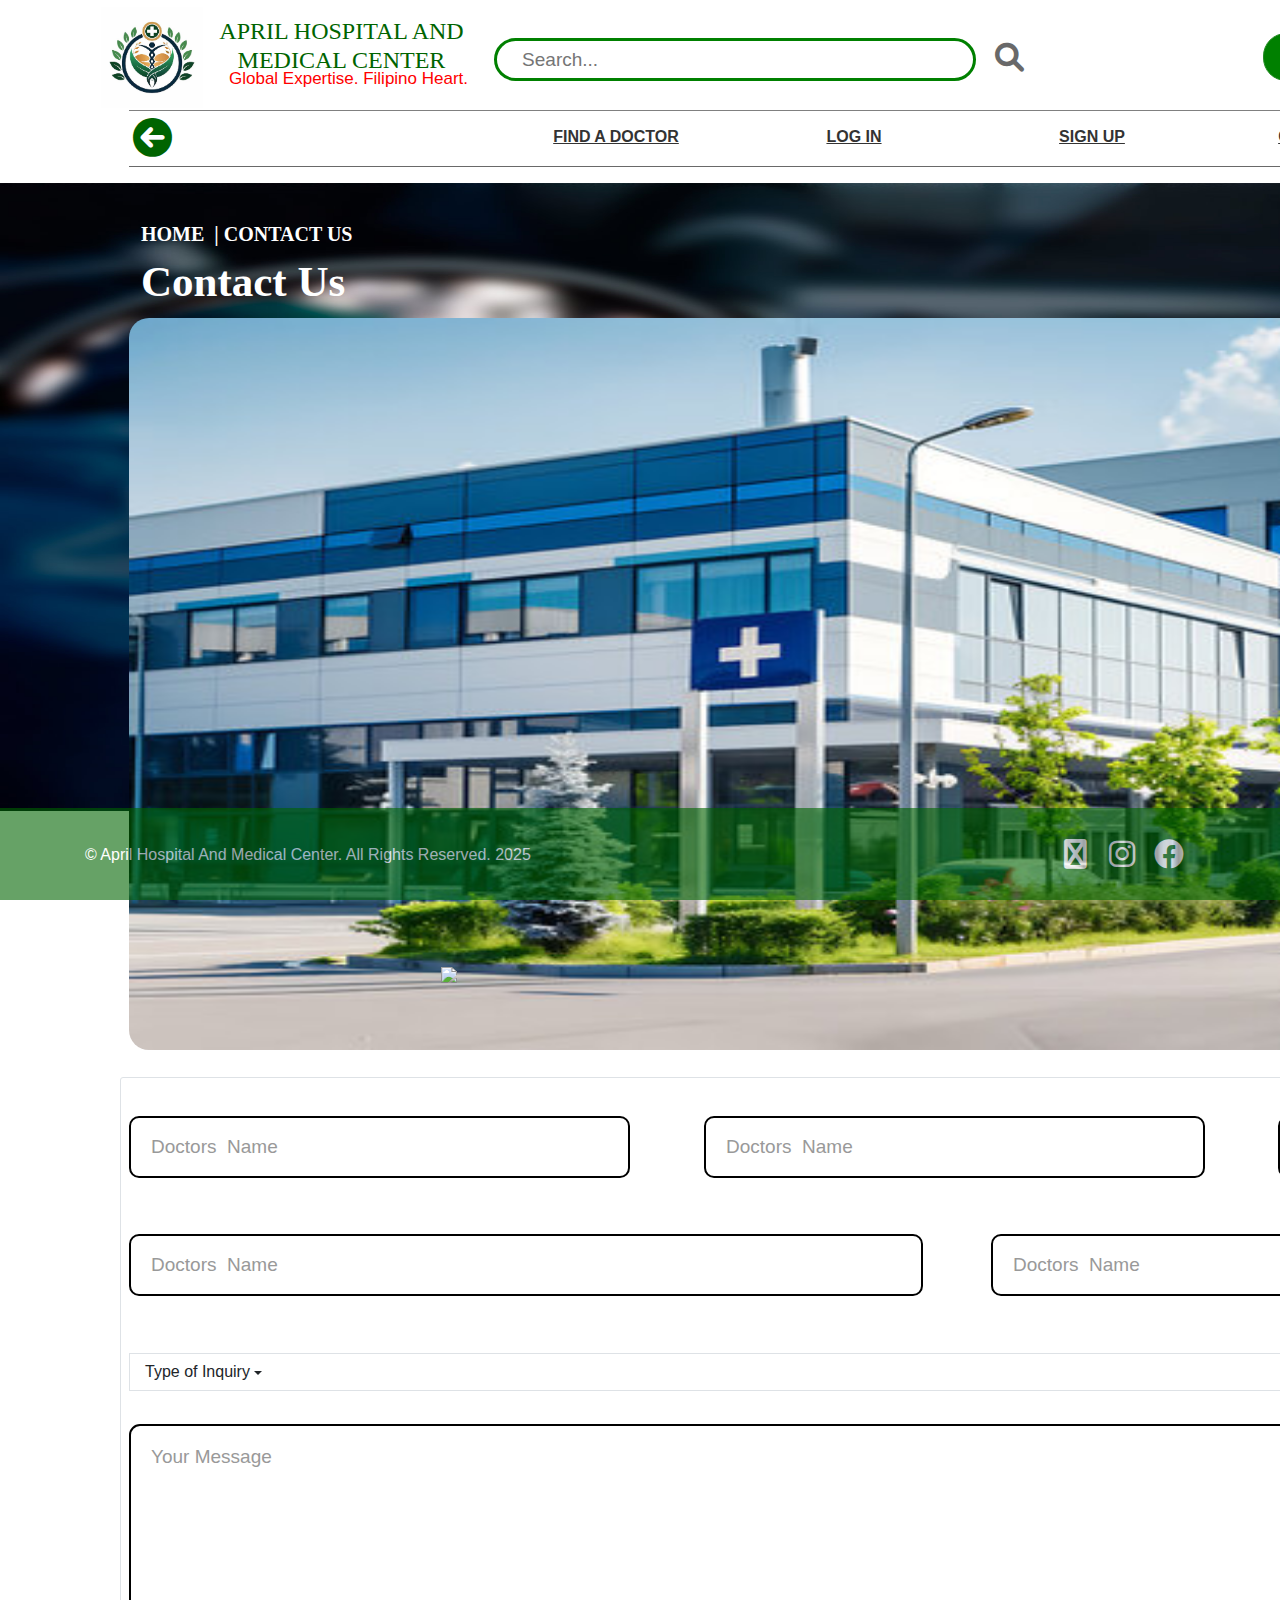
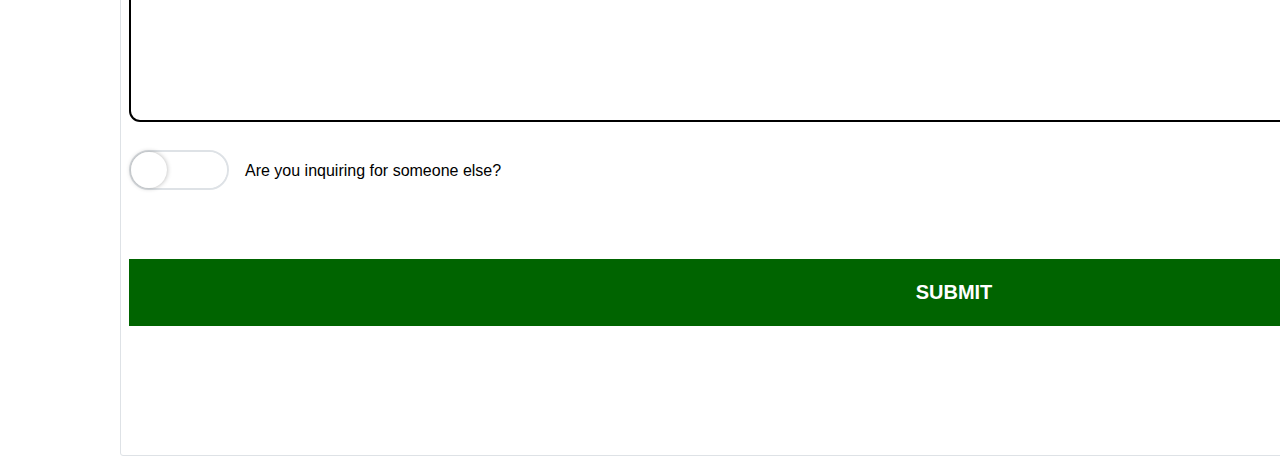
==== Contact-Us-Page.html @ 7af4ef89 "first commit" ====
<!DOCTYPE html>
<html>
  <head>
    <meta charset="utf-8" />
    <title>Contact Us</title>
    <meta
      name="generator"
      content="WYSIWYG Web Builder 20 Trial Version - https://www.wysiwygwebbuilder.com"
    />
    <meta name="viewport" content="width=device-width, initial-scale=1.0" />
    <link href="rhrbfvy6tp.jpg" rel="shortcut icon" type="image/x-icon" />
    <link href="fontawesome6.min.css" rel="stylesheet" />
    <link href="ITP102_Midterm_Project.css" rel="stylesheet" />
    <link href="Contact-Us-Page.css" rel="stylesheet" />
    <script src="popper.min.js"></script>
    <script src="bootstrap.min.js"></script>
    <script src="jquery-3.7.1.min.js"></script>
    <link rel="stylesheet" href="magnificpopup/magnific-popup.css" />
    <script src="magnificpopup/jquery.magnific-popup.min.js"></script>
    <script src="wwb20.min.js"></script>
    <link
      rel="stylesheet"
      href="https://cdnjs.cloudflare.com/ajax/libs/font-awesome/6.0.0-beta3/css/all.min.css"
    />
    <script>
      document.addEventListener("DOMContentLoaded", function () {
        // Initialize Bootstrap dropdowns
        const dropdownToggles = document.querySelectorAll(
          "#DropdownMenu1 .dropdown-toggle"
        );
        dropdownToggles.forEach((toggle) => {
          new bootstrap.Dropdown(toggle, {
            popperConfig: {
              placement: toggle.getAttribute("data-bs-placement"),
            },
          });
        });

        // Add event listeners for showing and hiding dropdowns
        const dropdownMenus = document.querySelectorAll(
          "#DropdownMenu1 .dropdown"
        );
        dropdownMenus.forEach((dropdown) => {
          dropdown.addEventListener("shown.bs.dropdown", function () {
            this.classList.add("show");
          });

          dropdown.addEventListener("hidden.bs.dropdown", function () {
            this.classList.remove("show");
          });
        });

        // Close dropdown when clicking outside
        document.addEventListener("click", function (e) {
          let target = e.target;
          let isDropdownClicked = false;

          // Check if click is inside the dropdown
          while (target !== null) {
            if (
              target.classList &&
              target.classList.contains("DropdownMenu1-navbar-collapse")
            ) {
              isDropdownClicked = true;
              break;
            }
            target = target.parentNode;
          }

          // Hide dropdown menu when clicking outside
          if (!isDropdownClicked) {
            const dropdownMenu = document.querySelector(
              ".DropdownMenu1-navbar-collapse.show"
            );
            if (dropdownMenu) {
              const collapseInstance =
                bootstrap.Collapse.getInstance(dropdownMenu);
              if (collapseInstance) {
                collapseInstance.hide();
              }
            }
          }
        });

        // Lightbox function
        window.displaylightbox = function (url, options) {
          options.items = { src: url };
          options.type = "iframe";
          $.magnificPopup.open(options);
        };
      });
    </script>
  </head>
  <body>
    <div
      id="PageHeader1"
      style="
        position: absolute;
        text-align: left;
        left: 0px;
        top: 0px;
        width: 100%;
        height: 167px;
        z-index: 7777;
      "
    >
      <div
        id="wb_Icon3"
        style="
          position: absolute;
          left: 1549px;
          top: 43px;
          width: 31px;
          height: 28px;
          text-align: center;
          z-index: 0;
        "
      >
        <div id="Icon3"><i class="fa fa-phone-flip"></i></div>
      </div>
      <div
        id="wb_Heading1"
        style="
          position: absolute;
          left: 182px;
          top: 7px;
          width: 319px;
          height: 40px;
          z-index: 1;
        "
      >
        <h3 id="Heading1">
          <a href="./Index.html">APRIL HOSPITAL AND <br />MEDICAL CENTER</a>
        </h3>
      </div>
      <div
        id="wb_Icon1"
        style="
          position: absolute;
          left: 976px;
          top: 43px;
          width: 67px;
          height: 29px;
          text-align: center;
          z-index: 2;
        "
      >
        <a href="#" onclick="ShowObject('Search_Bar', 1);return false;"
          ><div id="Icon1"><i class="fa fa-search"></i></div
        ></a>
      </div>
      <div
        id="wb_Icon2"
        style="
          position: absolute;
          left: 1273px;
          top: 43px;
          width: 31px;
          height: 28px;
          text-align: center;
          z-index: 3;
        "
      >
        <div id="Icon2"><i class="fa fa-phone-flip"></i></div>
      </div>
      <input
        type="submit"
        id="Button2"
        name=""
        value="   + (632) 8-771-9000"
        style="
          position: absolute;
          left: 1263px;
          top: 33px;
          width: 240px;
          height: 48px;
          z-index: 4;
        "
      />
      <input
        type="text"
        id="Editbox1"
        style="
          position: absolute;
          left: 494px;
          top: 38px;
          width: 468px;
          height: 29px;
          z-index: 5;
        "
        name="SearchBar"
        value=""
        spellcheck="false"
        placeholder="    Search..."
      />
      <input
        type="submit"
        id="Button3"
        name=""
        value="    + (632) 8-876-57-55"
        style="
          position: absolute;
          left: 1539px;
          top: 33px;
          width: 240px;
          height: 48px;
          z-index: 6;
        "
      />
      <div
        id="wb_Heading2"
        style="
          position: absolute;
          left: 229px;
          top: 59px;
          width: 272px;
          height: 4px;
          z-index: 7;
        "
      >
        <h3 id="Heading2">
          <a href="./Index.html">Global Expertise. Filipino Heart.</a>
        </h3>
      </div>
      <hr
        id="HorizontalLine1"
        style="
          position: absolute;
          left: 129px;
          top: 110px;
          width: 1650px;
          z-index: 8;
        "
      />
      <div
        id="wb_Image2"
        style="
          position: absolute;
          left: 101px;
          top: 7px;
          width: 102px;
          height: 101px;
          z-index: 9;
        "
      >
        <a href="./Index.html"
          ><img
            src="images/rhrbfvy6tp.jpg"
            id="Image2"
            alt=""
            width="102"
            height="102"
        /></a>
      </div>
      <div
        id="NavigationBar1"
        style="
          position: absolute;
          left: 501px;
          top: 122px;
          width: 948px;
          height: 30px;
          z-index: 10;
        "
      >
        <ul class="navbar">
          <li class="nav-item">
            <a href="./Find-Doctor-Page.html">FIND A DOCTOR</a>
          </li>
          <li class="nav-item">
            <a href="./Login-Page.html">LOG IN</a>
          </li>
          <li class="nav-item">
            <a href="./Sign-Up-Page.html">SIGN UP</a>
          </li>
          <li class="nav-item">
            <a href="./Contact-Us-Page.html">CONTACT US</a>
          </li>
        </ul>
      </div>
      <div
        id="wb_News"
        style="
          position: absolute;
          left: 1726px;
          top: 118px;
          width: 53px;
          height: 39px;
          text-align: center;
          z-index: 11;
        "
      >
        <a href="Menu.html" target="_self"
          ><div id="News"><i class="fa fa-globe"></i></div
        ></a>
      </div>
      <hr
        id="HorizontalLine2"
        style="
          position: absolute;
          left: 129px;
          top: 166px;
          width: 1650px;
          z-index: 12;
        "
      />
      <div
        id="wb_Icon4"
        style="
          position: absolute;
          left: 112px;
          top: 118px;
          width: 81px;
          height: 39px;
          text-align: center;
          z-index: 13;
        "
      >
        <a href="./Index.html"
          ><div id="Icon4"><i class="fa fa-arrow-circle-left"></i></div
        ></a>
      </div>
    </div>
    <div
      id="wb_Image1"
      style="
        position: absolute;
        left: 0px;
        top: 183px;
        width: 1955px;
        height: 628px;
        z-index: 19;
      "
    >
      <img
        src="images/packages-bg.jpg"
        id="Image1"
        alt=""
        width="1955"
        height="1375"
      />
    </div>
    <div
      id="wb_Section1"
      style="
        position: absolute;
        left: 120px;
        top: 1077px;
        width: 1667px;
        height: 977px;
        z-index: 20;
      "
      class="card"
    ></div>
    <a href="https://www.wysiwygwebbuilder.com" target="_blank"
      ><img
        src="images/builtwithwwb20.png"
        alt="WYSIWYG Web Builder"
        style="
          position: absolute;
          left: 441px;
          top: 967px;
          margin: 0;
          border-width: 0;
          z-index: 250;
        "
        width="16"
        height="16"
    /></a>
    <div
      id="wb_Image3"
      style="
        position: absolute;
        left: 129px;
        top: 318px;
        width: 1650px;
        height: 732px;
        z-index: 22;
      "
    >
      <img
        src="images/Hospital.jpg"
        id="Image3"
        alt=""
        width="1650"
        height="1100"
      />
    </div>
    <div
      id="wb_Text1"
      style="
        position: absolute;
        left: 141px;
        top: 223px;
        width: 262px;
        height: 24px;
        z-index: 23;
      "
    >
      <span style="color: #ffffff; font-family: Verdana; font-size: 20px"
        ><strong>HOME&nbsp; | CONTACT US</strong></span
      >
    </div>
    <div
      id="wb_Text2"
      style="
        position: absolute;
        left: 141px;
        top: 256px;
        width: 262px;
        height: 48px;
        z-index: 24;
      "
    >
      <span style="color: #ffffff; font-family: Georgia; font-size: 43px"
        ><strong>Contact Us</strong></span
      >
    </div>
    <input
      type="text"
      id="Editbox2"
      style="
        position: absolute;
        left: 129px;
        top: 1116px;
        width: 457px;
        height: 18px;
        z-index: 25;
      "
      name="name"
      value=""
      spellcheck="false"
      placeholder="Doctors  Name"
    />
    <input
      type="text"
      id="Editbox3"
      style="
        position: absolute;
        left: 704px;
        top: 1116px;
        width: 457px;
        height: 18px;
        z-index: 26;
      "
      name="name"
      value=""
      spellcheck="false"
      placeholder="Doctors  Name"
    />
    <input
      type="text"
      id="Editbox4"
      style="
        position: absolute;
        left: 1278px;
        top: 1116px;
        width: 457px;
        height: 18px;
        z-index: 27;
      "
      name="name"
      value=""
      spellcheck="false"
      placeholder="Doctors  Name"
    />
    <input
      type="text"
      id="Editbox6"
      style="
        position: absolute;
        left: 991px;
        top: 1234px;
        width: 744px;
        height: 18px;
        z-index: 28;
      "
      name="name"
      value=""
      spellcheck="false"
      placeholder="Doctors  Name"
    />
    <input
      type="text"
      id="Editbox5"
      style="
        position: absolute;
        left: 129px;
        top: 1234px;
        width: 750px;
        height: 18px;
        z-index: 29;
      "
      name="name"
      value=""
      spellcheck="false"
      placeholder="Doctors  Name"
    />
    <div
      id="wb_DropdownMenu1"
      style="
        position: absolute;
        left: 129px;
        top: 1353px;
        width: 1650px;
        height: 82px;
        z-index: 30;
      "
    >
      <div
        id="DropdownMenu1"
        class="DropdownMenu1"
        style="width: 100%; height: auto !important"
      >
        <div class="container">
          <div class="navbar-header">
            <button
              title="Dropdown Menu"
              type="button"
              class="navbar-toggle"
              data-bs-toggle="collapse"
              data-bs-target=".DropdownMenu1-navbar-collapse"
            >
              <span class="line"></span>
              <span class="line"></span>
              <span class="line"></span>
            </button>
          </div>
          <div class="DropdownMenu1-navbar-collapse collapse">
            <ul class="nav navbar-nav">
              <li class="nav-item dropdown">
                <a
                  href="#"
                  class="dropdown-toggle"
                  data-bs-placement="top-start"
                  data-bs-toggle="dropdown"
                  >Type of Inquiry<span class="arrow"></span
                ></a>
                <ul class="dropdown-menu">
                  <li class="nav-item dropdown-item">
                    <a href="" class="nav-link">Service Inquiry</a>
                  </li>
                  <li class="nav-item dropdown-item">
                    <a href="" class="nav-link">Doctors Appointment</a>
                  </li>
                  <li class="nav-item dropdown-item">
                    <a href="" class="nav-link">Complaint</a>
                  </li>
                  <li class="nav-item dropdown-item">
                    <a href="" class="nav-link">Commendation</a>
                  </li>
                  <li class="nav-item dropdown-item">
                    <a href="" class="nav-link">Packages</a>
                  </li>
                </ul>
              </li>
            </ul>
          </div>
        </div>
      </div>
    </div>
    <textarea
      name="TextArea1"
      id="TextArea1"
      style="
        position: absolute;
        left: 129px;
        top: 1424px;
        width: 1606px;
        height: 254px;
        z-index: 31;
      "
      rows="11"
      cols="132"
      autocomplete="off"
      spellcheck="false"
      placeholder="Your Message"
    ></textarea>
    <div
      id="wb_FlipSwitch1"
      style="
        position: absolute;
        left: 129px;
        top: 1750px;
        width: 100px;
        height: 40px;
        z-index: 32;
      "
    >
      <input type="checkbox" role="switch" name="" id="FlipSwitch1" value="" />
      <label id="FlipSwitch1-label" for="FlipSwitch1">
        <span id="FlipSwitch1-inner"></span>
        <span id="FlipSwitch1-switch"></span>
      </label>
    </div>
    <div
      id="wb_Text3"
      style="
        position: absolute;
        left: 245px;
        top: 1761px;
        width: 268px;
        height: 18px;
        z-index: 33;
      "
    >
      <span style="color: #000000; font-family: Arial; font-size: 16px"
        >Are you inquiring for someone else?</span
      >
    </div>
    <input
      type="submit"
      id="form11Button"
      name=""
      value="SUBMIT"
      style="
        position: absolute;
        left: 129px;
        top: 1844px;
        width: 1650px;
        height: 67px;
        z-index: 34;
      "
    />
    <div id="wb_LayoutGrid1">
      <div id="LayoutGrid1">
        <div class="col-1">
          <div id="wb_Text12">
            <span style="color: #ffffff; font-family: Arial; font-size: 16px"
              >&#0169; April Hospital And Medical Center. All Rights Reserved.
              2025</span
            >
          </div>
        </div>
        <div class="col-2">
          <div
            id="wb_Icon10"
            style="
              display: inline-block;
              width: 30px;
              height: 30px;
              text-align: center;
              z-index: 15;
            "
          >
            <a href="./Index.html"
              ><div id="Icon10"><i class="fa fa-brands fa-x-twitter"></i></div
            ></a>
          </div>
          <div
            id="wb_Icon8"
            style="
              display: inline-block;
              width: 30px;
              height: 30px;
              text-align: center;
              z-index: 16;
            "
          >
            <a href="./Index.html"
              ><div id="Icon8"><i class="fa fa-brands fa-instagram"></i></div
            ></a>
          </div>
          <div
            id="wb_Icon9"
            style="
              display: inline-block;
              width: 30px;
              height: 30px;
              text-align: center;
              z-index: 17;
            "
          >
            <a href="./Index.html"
              ><div id="Icon9"><i class="fa fa-brands fa-facebook"></i></div
            ></a>
          </div>
        </div>
      </div>
    </div>
  </body>
</html>
---- ITP102_Midterm_Project.css ----
h1, .h1
{
   font-family: Arial;
   font-weight: bold;
   font-size: 32px;
   text-decoration: none;
   color: #000000;
   --color: #000000;
   background-color: transparent;
   margin: 0 0 0 0;
   padding: 0 0 0 0;
   display: inline-block;
}
h2, .h2
{
   font-family: Arial;
   font-weight: bold;
   font-size: 27px;
   text-decoration: none;
   color: #000000;
   --color: #000000;
   background-color: transparent;
   margin: 0 0 0 0;
   padding: 0 0 0 0;
   display: inline-block;
}
h3, .h3
{
   font-family: Arial;
   font-weight: bold;
   font-size: 24px;
   text-decoration: none;
   color: #000000;
   --color: #000000;
   background-color: transparent;
   margin: 0 0 0 0;
   padding: 0 0 0 0;
   display: inline-block;
}
h4, .h4
{
   font-family: Arial;
   font-weight: bold;
   font-size: 21px;
   font-style: italic;
   text-decoration: none;
   color: #000000;
   --color: #000000;
   background-color: transparent;
   margin: 0 0 0 0;
   padding: 0 0 0 0;
   display: inline-block;
}
h5, .h5
{
   font-family: Arial;
   font-weight: bold;
   font-size: 19px;
   text-decoration: none;
   color: #000000;
   --color: #000000;
   background-color: transparent;
   margin: 0 0 0 0;
   padding: 0 0 0 0;
   display: inline-block;
}
h6, .h6
{
   font-family: Arial;
   font-weight: bold;
   font-size: 16px;
   text-decoration: none;
   color: #000000;
   --color: #000000;
   background-color: transparent;
   margin: 0 0 0 0;
   padding: 0 0 0 0;
   display: inline-block;
}
.CustomStyle
{
   font-family: "Courier New";
   font-weight: bold;
   font-size: 16px;
   text-decoration: none;
   color: #2E74B5;
   --color: #2E74B5;
   background-color: transparent;
}
---- Contact-Us-Page.css ----
body {
  background-color: #ffffff;
  color: #000000;
  font-family: Arial;
  font-weight: normal;
  font-size: 16px;
  line-height: 1.1875;
  margin: 0;
  padding: 0;
  overflow-x: hidden;
}
#PageHeader1 {
  background-color: #ffffff;
  background-image: none;
  border-radius: 0px;
  box-sizing: border-box;
}
#wb_Image1 {
  vertical-align: top;
}
#Image1 {
  border: 0px solid #000000;
  border-radius: 0px;
  box-sizing: border-box;
  padding: 0;
  margin: 0;
  left: 0;
  top: 0;
  width: 100%;
  height: 100%;
}
#wb_Section1 {
  height: 979px;
  margin: 0;
  background-color: #ffffff;
  background-image: none;
  border: 1px solid #dee2e6;
  border-radius: 3px;
  text-align: center;
}
#Section1-card-body {
  font-size: 0;
}
#NavigationBar1 ul.navbar {
  list-style: none;
  margin: 0;
  padding: 0;
  display: flex; /* Use flexbox for better alignment */
  gap: 4px; /* Space between items */
}

#NavigationBar1 ul.navbar li {
  height: 30px;
  width: 233px;
  margin: 0 4px 10px 0; /* Added bottom margin */
}

#NavigationBar1 ul.navbar li a {
  position: relative;
  display: block;
  text-align: center; /* Center text */
  font-weight: bold;
  color: #333;
  padding: 5px;
  transition: 0.3s;
}

#NavigationBar1 ul.navbar li a:hover {
  color: #007bff; /* Hover color */
}

#NavigationBar1 ul.navbar li a img {
  position: absolute;
  left: 0;
  z-index: 1;
  border-width: 0;
}

#NavigationBar1 ul.navbar li span {
  display: block;
  height: 30px;
  width: 233px;
  position: absolute;
  z-index: 2;
}

#NavigationBar1 a .hover {
  visibility: hidden;
}

#NavigationBar1 a:hover .hover {
  visibility: visible;
}

#NavigationBar1 a:hover span {
  visibility: hidden;
}

#Button2 {
  border: 1px solid #228b22;
  border-radius: 23px;
  background-color: #008000;
  background-image: none;
  color: #ffffff;
  font-family: Arial;
  font-weight: bold;
  font-style: normal;
  font-size: 20px;
  padding: 1px 6px 1px 6px;
  text-align: center;
  -webkit-appearance: none;
  margin: 0;
}
#Button2:focus {
  outline: 0;
}
#Button3 {
  border: 1px solid #ff0000;
  border-radius: 23px;
  background-color: #ff0000;
  background-image: none;
  color: #ffffff;
  font-family: Arial;
  font-weight: bold;
  font-style: normal;
  font-size: 20px;
  padding: 1px 6px 1px 6px;
  text-align: center;
  -webkit-appearance: none;
  margin: 0;
}
#Button3:focus {
  outline: 0;
}
#wb_Icon3 {
  background-color: transparent;
  background-image: none;
  border: 0px solid #245580;
  border-radius: 0px;
  text-align: center;
  margin: 0;
  padding: 0;
  vertical-align: top;
}
#Icon3 {
  height: 28px;
  width: 31px;
  display: flex;
  flex-wrap: nowrap;
  justify-content: center;
}
#Icon3 i {
  color: #ffffff;
  display: inline-block;
  font-size: 28px;
  line-height: 28px;
  vertical-align: middle;
}
#wb_Icon3:hover #Icon3 i {
  color: #0d6efd;
}
#HorizontalLine1 {
  border-color: #808080;
  border-style: solid;
  border-bottom-width: 1px;
  border-top: 0;
  border-left: 0;
  border-right: 0;
  height: 0 !important;
  line-height: 0 !important;
  margin: 0;
  padding: 0;
}
#HorizontalLine2 {
  border-color: #696969;
  border-style: solid;
  border-bottom-width: 1px;
  border-top: 0;
  border-left: 0;
  border-right: 0;
  height: 0 !important;
  line-height: 0 !important;
  margin: 0;
  padding: 0;
}
#wb_Image2 {
  vertical-align: top;
}
#Image2 {
  border: 0px solid #000000;
  border-radius: 0px;
  box-sizing: border-box;
  padding: 0;
  margin: 0;
  left: 0;
  top: 0;
  width: 100%;
  height: 100%;
}
#wb_Heading1 {
  background-color: transparent;
  background-image: none;
  border-radius: 0px;
  margin: 0;
  padding: 10px 0 15px 0;
  text-align: center;
}
#Heading1 {
  color: #006400;
  font-family: "Bookman Old Style";
  font-weight: normal;
  font-style: normal;
  font-size: 24px;
  margin: 0;
  text-align: center;
  text-transform: none;
  -webkit-text-stroke: 0px #000000;
  text-stroke: 0px #000000;
}
#Heading1 a {
  color: inherit;
  text-decoration: none;
}
#wb_Heading2 {
  background-color: transparent;
  background-image: none;
  border-radius: 0px;
  margin: 0;
  padding: 10px 0 15px 0;
  text-align: justify;
}
#Heading2 {
  color: #ff0000;
  font-family: Arial;
  font-weight: normal;
  font-style: normal;
  font-size: 17px;
  margin: 0;
  text-align: justify;
  text-transform: none;
  -webkit-text-stroke: 0px #000000;
  text-stroke: 0px #000000;
}
#Heading2 a {
  color: inherit;
  text-decoration: none;
}
#wb_Icon1 {
  background-color: transparent;
  background-image: none;
  border: 0px solid #696969;
  border-radius: 0px;
  text-align: center;
  margin: 0;
  padding: 0;
  vertical-align: top;
}
#wb_Icon1 a {
  text-decoration: none;
}
#wb_Icon1 a::after {
  position: absolute;
  top: 0;
  right: 0;
  bottom: 0;
  left: 0;
  z-index: 1;
  pointer-events: auto;
  content: "";
}
#Icon1 {
  height: 29px;
  width: 67px;
  display: flex;
  flex-wrap: nowrap;
  justify-content: center;
}
#Icon1 i {
  color: #696969;
  display: inline-block;
  font-size: 29px;
  line-height: 29px;
  vertical-align: middle;
}
#wb_Icon1:hover #Icon1 i {
  color: #808080;
}
#wb_Icon2 {
  background-color: transparent;
  background-image: none;
  border: 0px solid #245580;
  border-radius: 0px;
  text-align: center;
  margin: 0;
  padding: 0;
  vertical-align: top;
}
#Icon2 {
  height: 28px;
  width: 31px;
  display: flex;
  flex-wrap: nowrap;
  justify-content: center;
}
#Icon2 i {
  color: #ffffff;
  display: inline-block;
  font-size: 28px;
  line-height: 28px;
  vertical-align: middle;
}
#wb_Icon2:hover #Icon2 i {
  color: #0d6efd;
}
#Editbox1 {
  line-height: 29px;
  margin: 0;
  border: 3px solid #008000;
  border-radius: 40px;
  background-color: #ffffff;
  background-image: none;
  color: #212529;
  font-family: Arial;
  font-weight: normal;
  font-style: normal;
  font-size: 19px;
  text-align: left;
  padding: 4px 4px 4px 4px;
}
#Editbox1:focus {
  border-color: #006400;
  box-shadow: inset 0px 1px 1px rgba(0, 0, 0, 0.075),
    0px 0px 8px rgba(0, 100, 0, 0.6);
  outline: 0;
}
#wb_News {
  background-color: transparent;
  background-image: none;
  border: 0px solid #245580;
  border-radius: 0px;
  text-align: center;
  margin: 0;
  padding: 0;
  vertical-align: top;
}
#wb_News a {
  text-decoration: none;
}
#wb_News a::after {
  position: absolute;
  top: 0;
  right: 0;
  bottom: 0;
  left: 0;
  z-index: 1;
  pointer-events: auto;
  content: "";
}
#News {
  height: 39px;
  width: 53px;
  display: flex;
  flex-wrap: nowrap;
  justify-content: center;
}
#News i {
  color: #000000;
  display: inline-block;
  font-size: 39px;
  line-height: 39px;
  vertical-align: middle;
}
#wb_News:hover #News i {
  color: #4f4f4f;
}
#wb_Image3 {
  vertical-align: top;
}
#Image3 {
  border: 0px solid #000000;
  border-radius: 20px;
  box-sizing: border-box;
  padding: 0;
  margin: 0;
  left: 0;
  top: 0;
  width: 100%;
  height: 100%;
}
#wb_Text1 {
  background-color: transparent;
  background-image: none;
  border: 0px solid #000000;
  border-radius: 0px;
  padding: 0;
  margin: 0;
  text-align: left;
}
#wb_Text1 div {
  text-align: left;
}
#wb_Text2 {
  background-color: transparent;
  background-image: none;
  border: 0px solid #000000;
  border-radius: 0px;
  padding: 0;
  margin: 0;
  text-align: left;
}
#wb_Text2 div {
  text-align: left;
}
#Editbox2 {
  line-height: 18px;
  margin: 0 0 20px 0;
  border: 2px solid #000000;
  border-radius: 10px;
  background-color: #ffffff;
  background-image: none;
  color: #999999;
  font-family: Arial;
  font-weight: normal;
  font-style: normal;
  font-size: 19px;
  text-align: left;
  padding: 20px 20px 20px 20px;
}
#Editbox2:focus {
  border-color: #006400;
  box-shadow: inset 0px 1px 1px rgba(0, 0, 0, 0.075),
    0px 0px 8px rgba(0, 100, 0, 0.6);
  outline: 0;
}
#Editbox2::placeholder {
  color: #999999;
  opacity: 1;
}
#Editbox2::-ms-input-placeholder {
  color: #999999;
}
#Editbox3 {
  line-height: 18px;
  margin: 0 0 20px 0;
  border: 2px solid #000000;
  border-radius: 10px;
  background-color: #ffffff;
  background-image: none;
  color: #999999;
  font-family: Arial;
  font-weight: normal;
  font-style: normal;
  font-size: 19px;
  text-align: left;
  padding: 20px 20px 20px 20px;
}
#Editbox3:focus {
  border-color: #006400;
  box-shadow: inset 0px 1px 1px rgba(0, 0, 0, 0.075),
    0px 0px 8px rgba(0, 100, 0, 0.6);
  outline: 0;
}
#Editbox3::placeholder {
  color: #999999;
  opacity: 1;
}
#Editbox3::-ms-input-placeholder {
  color: #999999;
}
#Editbox4 {
  line-height: 18px;
  margin: 0 0 20px 0;
  border: 2px solid #000000;
  border-radius: 10px;
  background-color: #ffffff;
  background-image: none;
  color: #999999;
  font-family: Arial;
  font-weight: normal;
  font-style: normal;
  font-size: 19px;
  text-align: left;
  padding: 20px 20px 20px 20px;
}
#Editbox4:focus {
  border-color: #006400;
  box-shadow: inset 0px 1px 1px rgba(0, 0, 0, 0.075),
    0px 0px 8px rgba(0, 100, 0, 0.6);
  outline: 0;
}
#Editbox4::placeholder {
  color: #999999;
  opacity: 1;
}
#Editbox4::-ms-input-placeholder {
  color: #999999;
}
#Editbox6 {
  line-height: 18px;
  margin: 0 0 20px 0;
  border: 2px solid #000000;
  border-radius: 10px;
  background-color: #ffffff;
  background-image: none;
  color: #999999;
  font-family: Arial;
  font-weight: normal;
  font-style: normal;
  font-size: 19px;
  text-align: left;
  padding: 20px 20px 20px 20px;
}
#Editbox6:focus {
  border-color: #006400;
  box-shadow: inset 0px 1px 1px rgba(0, 0, 0, 0.075),
    0px 0px 8px rgba(0, 100, 0, 0.6);
  outline: 0;
}
#Editbox6::placeholder {
  color: #999999;
  opacity: 1;
}
#Editbox6::-ms-input-placeholder {
  color: #999999;
}
#Editbox5 {
  line-height: 18px;
  margin: 0 0 20px 0;
  border: 2px solid #000000;
  border-radius: 10px;
  background-color: #ffffff;
  background-image: none;
  color: #999999;
  font-family: Arial;
  font-weight: normal;
  font-style: normal;
  font-size: 19px;
  text-align: left;
  padding: 20px 20px 20px 20px;
}
#Editbox5:focus {
  border-color: #006400;
  box-shadow: inset 0px 1px 1px rgba(0, 0, 0, 0.075),
    0px 0px 8px rgba(0, 100, 0, 0.6);
  outline: 0;
}
#Editbox5::placeholder {
  color: #999999;
  opacity: 1;
}
#Editbox5::-ms-input-placeholder {
  color: #999999;
}
.DropdownMenu1 .nav {
  font-family: Arial;
  font-weight: normal;
  font-size: 16px;
  font-style: normal;
  color: #ffffff;
  text-align: left;
  text-transform: none;
}
#DropdownMenu1,
.DropdownMenu1 .nav,
.DropdownMenu1 * {
  margin: 0;
  padding: 0;
  box-sizing: border-box;
  line-height: 1;
  list-style: none;
}
.DropdownMenu1 .nav:before,
.DropdownMenu1 .nav:after {
  content: " ";
  display: table;
}
.DropdownMenu1 .nav:after {
  clear: both;
}
.DropdownMenu1 .nav a {
  text-decoration: none;
}
.DropdownMenu1 .nav ul {
  margin-top: 0;
  margin-bottom: 0;
}
.DropdownMenu1 .nav ul ul {
  margin-bottom: 0;
}
.DropdownMenu1 .container {
  margin-right: auto;
  margin-left: auto;
  padding: 0;
}
.DropdownMenu1 .container:before,
.DropdownMenu1 .container:after {
  content: " ";
  display: table;
}
.DropdownMenu1 .container:after {
  clear: both;
}
.DropdownMenu1 .collapse {
  display: none;
}
.DropdownMenu1 .collapse.show {
  display: block;
}
.DropdownMenu1 .collapsing {
  position: relative;
  height: 0;
  overflow: hidden;
  transition: height 0.35s ease;
}
.DropdownMenu1 .arrow,
.DropdownMenu1 .arrow-right {
  display: inline-block;
  width: 0;
  height: 0;
  margin-left: 4px;
  vertical-align: middle;
  border-top: 4px solid #000;
  border-right: 4px solid transparent;
  border-left: 4px solid transparent;
  border-bottom: 0 dotted;
}
.DropdownMenu1 .dropdown {
  position: relative;
}
.DropdownMenu1 .dropdown-toggle:focus {
  outline: 0;
}
.DropdownMenu1 .dropdown-menu {
  position: absolute;
  top: 100%;
  left: 0;
  z-index: 1000;
  display: none;
  float: left;
  min-width: 160px;
  padding: 5px 0;
  margin: 2px 0 0;
  list-style: none;
  font-size: 16px;
  background-color: #006400;
  background-image: none;
  border: 1px solid rgba(0, 128, 0, 1);
  border-radius: 0px;
  background-clip: padding-box;
}
.DropdownMenu1 .dropdown-menu .divider {
  height: 1px;
  margin: 9px 0;
  overflow: hidden;
  background-color: #008000;
}
.DropdownMenu1 .dropdown-menu > li > a {
  display: block;
  padding: 3px 20px 3px 20px;
  clear: both;
  line-height: 1.428571429;
  color: #ffffff;
  text-transform: none;
  white-space: nowrap;
}
.DropdownMenu1 .dropdown-menu > li > a:hover,
.DropdownMenu1 .dropdown-menu > li > a:focus {
  text-decoration: none;
  color: #ffffff;
  background-color: #006400;
  background-image: none;
}
.DropdownMenu1 .dropdown-menu > li > a.active,
.DropdownMenu1 .dropdown-menu > li > a.active:hover,
.DropdownMenu1 .dropdown-menu > li > a.active:focus {
  color: #ffffff;
  background-color: #006400;
  background-image: none;
  text-decoration: none;
  outline: 0;
}
.DropdownMenu1 .show > .dropdown-menu {
  display: block;
}
.DropdownMenu1 .show > a {
  outline: 0;
}
.DropdownMenu1 .dropdown-header {
  display: block;
  padding: 3px 20px;
  line-height: 1.428571429;
  color: #aeaeae;
}
.DropdownMenu1 .dropdown-backdrop {
  position: fixed;
  left: 0;
  right: 0;
  bottom: 0;
  top: 0;
  z-index: 990;
}
.DropdownMenu1 .nav > li {
  position: relative;
  display: block;
}
.DropdownMenu1 .nav > li > a {
  position: relative;
  display: block;
  padding: 10px 15px 10px 15px;
}
.DropdownMenu1 .nav .show > a,
.DropdownMenu1 .nav .show > a:hover,
.DropdownMenu1 .nav .show > a:focus {
  border-color: #ffffff;
}
.DropdownMenu1 .nav .nav-divider {
  height: 1px;
  margin: 9px 0;
  overflow: hidden;
  background-color: #008000;
}
.DropdownMenu1 .nav .arrow {
  border-top-color: #ffffff;
  border-bottom-color: #ffffff;
}
.DropdownMenu1 {
  position: relative;
}
.DropdownMenu1:before,
.DropdownMenu1:after {
  content: " ";
  display: table;
}
.DropdownMenu1:after {
  clear: both;
}
.DropdownMenu1 .navbar-header:before,
.DropdownMenu1 .navbar-header:after {
  content: " ";
  display: table;
}
.DropdownMenu1 .navbar-header:after {
  clear: both;
}
.DropdownMenu1-navbar-collapse {
  overflow-x: visible;
  -webkit-overflow-scrolling: touch;
}
.DropdownMenu1-navbar-collapse:before,
.DropdownMenu1-navbar-collapse:after {
  content: " ";
  display: table;
}
.DropdownMenu1-navbar-collapse:after {
  clear: both;
}
.DropdownMenu1-navbar-collapse.show {
  overflow-y: auto;
}
.DropdownMenu1 .navbar-toggle {
  position: relative;
  float: left;
  width: 52px;
  height: 42px;
  padding: 10px 15px 10px 15px;
  background-color: transparent;
  border: 1px solid transparent;
  border-radius: 0px;
}
.DropdownMenu1 .navbar-toggle .line {
  display: block;
  width: 22px;
  height: 4px;
  border-radius: 0px;
  transition: all 500ms linear;
}
.DropdownMenu1 .navbar-toggle .line {
  margin: 4px auto;
}
.DropdownMenu1 .navbar-toggle .line:first-child {
  margin-top: 0px !important;
}
.DropdownMenu1 .navbar-nav {
  margin: 6px -15px;
}
.DropdownMenu1 .navbar-nav > li > .dropdown-menu {
  margin-top: 0;
  border-top-right-radius: 0;
  border-top-left-radius: 0;
}
.DropdownMenu1 .navbar-nav > li > a {
  color: #ffffff;
}
.DropdownMenu1 .navbar-nav > li > a:hover,
.DropdownMenu1 .navbar-nav > li > a:focus {
  background-color: #006400;
  background-image: none;
  color: #ffffff;
  text-decoration: none;
}
.DropdownMenu1 .navbar-nav > li > a.active,
.DropdownMenu1 .navbar-nav > li > a.active:hover,
.DropdownMenu1 .navbar-nav > li > a.active:focus {
  color: #ffffff;
  background-color: #006400;
  background-image: none;
}
.DropdownMenu1 .navbar-toggle {
  border: 1px solid transparent;
}
.DropdownMenu1 .navbar-toggle:hover,
.DropdownMenu1 .navbar-toggle:focus {
  background-color: transparent;
}
.DropdownMenu1 .navbar-toggle .line {
  background-color: #212529;
}
.DropdownMenu1-navbar-collapse {
  border-color: rgba(0, 128, 0, 1);
}
.DropdownMenu1 .navbar-nav > .dropdown > a:hover .arrow,
.DropdownMenu1 .navbar-nav > .dropdown > a:focus .arrow {
  border-top-color: #ffffff;
  border-bottom-color: #ffffff;
}
.DropdownMenu1 .navbar-nav > .show > a,
.DropdownMenu1 .navbar-nav > .show > a:hover,
.DropdownMenu1 .navbar-nav > .show > a:focus {
  background-color: #006400;
  background-image: none;
  color: #ffffff;
}
.DropdownMenu1 .navbar-nav > .show > a .arrow,
.DropdownMenu1 .navbar-nav > .show > a:hover .arrow,
.DropdownMenu1 .navbar-nav > .show > a:focus .arrow {
  border-top-color: #ffffff;
  border-bottom-color: #ffffff;
}
.DropdownMenu1 .navbar-nav > .dropdown > a .arrow {
  border-top-color: #ffffff;
  border-bottom-color: #ffffff;
}
.DropdownMenu1 .navbar-link {
  color: #ffffff;
}
.DropdownMenu1 .navbar-link:hover {
  color: #ffffff;
}
.DropdownMenu1 .navbar-header {
  color: #212529;
}
@media (min-width: 768px) {
  .DropdownMenu1 .navbar-right .dropdown-menu {
    right: 0;
    left: auto;
  }
  .DropdownMenu1 .navbar-header {
    float: left;
  }
  .DropdownMenu1-navbar-collapse {
    width: auto;
    border-top: 0;
    box-shadow: none;
  }
  .DropdownMenu1-navbar-collapse.collapse {
    display: block !important;
    height: auto !important;
    padding-bottom: 0;
    overflow: visible !important;
  }
  .DropdownMenu1-navbar-collapse.show {
    overflow-y: auto;
  }
  .DropdownMenu1 .navbar-toggle {
    display: none;
  }
  .DropdownMenu1 .navbar-nav {
    float: left;
    margin: 0;
  }
  .DropdownMenu1 .navbar-nav > li {
    float: left;
  }
  .DropdownMenu1 .container > .navbar-header,
  .DropdownMenu1 .container > .DropdownMenu1-navbar-collapse {
    margin-right: 0;
    margin-left: 0;
  }
  .DropdownMenu1 .navbar-nav > .dropdown > a:hover .arrow,
  .DropdownMenu1 .navbar-nav > .dropdown > a:focus .arrow {
    border-top-color: #ffffff;
    border-bottom-color: #ffffff;
  }
}
@media (max-width: 768px) {
  .DropdownMenu1 {
    background-color: #ffffff;
    background-image: none;
    border: 1px solid #dee2e6;
  }
  .DropdownMenu1 .navbar-nav {
    margin: 0;
    background-color: #006400;
    background-image: none;
  }
  .DropdownMenu1 .navbar-nav .show .dropdown-menu {
    position: static !important;
    transform: translate3d(0px, 0px, 0px) !important;
    float: none;
    width: auto;
    margin-top: 0;
    background-color: transparent;
    border: 0;
    box-shadow: none;
  }
  .DropdownMenu1 .navbar-nav .show .dropdown-menu > li > a,
  .DropdownMenu1 .navbar-nav .show .dropdown-menu .dropdown-header {
    padding: 5px 15px 5px 25px;
  }
  .DropdownMenu1 .navbar-nav .show .dropdown-menu > li > a {
    line-height: 20px;
  }
}
@media (min-width: 768px) {
  .DropdownMenu1 {
    background-color: #ffffff;
    background-image: none;
    border: 1px solid #dee2e6;
    border-radius: 0px;
  }
  .DropdownMenu1 .navbar-nav > li > a {
    color: #212529;
  }
  .DropdownMenu1 .navbar-nav > li > a:hover,
  .DropdownMenu1 .navbar-nav > li > a:focus {
    color: #ffffff;
    background-color: #006400;
    background-image: none;
  }
  .DropdownMenu1 .navbar-nav > li > a.active,
  .DropdownMenu1 .navbar-nav > li > a.active:hover,
  .DropdownMenu1 .navbar-nav > li > a.active:focus {
    color: #ffffff;
    background-color: #006400;
    background-image: none;
  }
  .DropdownMenu1 .navbar-nav > .show > a,
  .DropdownMenu1 .navbar-nav > .show > a:hover,
  .DropdownMenu1 .navbar-nav > .show > a:focus {
    background-color: #006400;
    background-image: none;
    color: #ffffff;
  }
  .DropdownMenu1 .navbar-nav > .dropdown > a:hover .arrow {
    border-top-color: #ffffff;
    border-bottom-color: #ffffff;
  }
  .DropdownMenu1 .navbar-nav > .dropdown > a .arrow {
    border-top-color: #212529;
    border-bottom-color: #212529;
  }
  .DropdownMenu1 .navbar-nav > li > a.active > .arrow,
  .DropdownMenu1 .navbar-nav > li > a.active:hover > .arrow,
  .DropdownMenu1 .navbar-nav > li > a.active:focus > .arrow {
    border-top-color: #ffffff;
    border-bottom-color: #ffffff;
  }
  .DropdownMenu1 .navbar-nav > .show > a .arrow,
  .DropdownMenu1 .navbar-nav > .show > a:hover .arrow,
  .DropdownMenu1 .navbar-nav > .show > a:focus .arrow {
    border-top-color: #ffffff;
    border-bottom-color: #ffffff;
  }
  .DropdownMenu1 .navbar-link {
    color: #212529;
  }
  .DropdownMenu1 .navbar-link:hover {
    color: #fff;
  }
}
#DropdownMenu1 i {
  font-size: 16px;
  position: relative;
  left: 0;
  top: 0;
  margin-right: 4px;
  width: 16px;
}
#wb_Text12 {
  background-color: transparent;
  background-image: none;
  border: 0px solid #ffffff;
  border-radius: 0px;
  padding: 0;
  margin: 0;
  text-align: left;
}
#wb_Text12 div {
  text-align: left;
}
#wb_Text12 {
  display: inline-block;
  margin: 0;
  width: 553px;
  height: 18px;
}
#wb_Icon8 {
  background-color: transparent;
  background-image: none;
  border: 0px solid #ede9e1;
  border-radius: 50%;
  text-align: center;
  margin: 0 5px 0 0;
  padding: 6px 6px 6px 6px;
  vertical-align: top;
  display: inline-block;
  position: relative;
}
#wb_Icon8 a {
  text-decoration: none;
}
#wb_Icon8 a::after {
  position: absolute;
  top: 0;
  right: 0;
  bottom: 0;
  left: 0;
  z-index: 1;
  pointer-events: auto;
  content: "";
}
#wb_Icon8:hover {
  background-color: transparent;
  background-image: none;
  border: 0px solid #645e59;
}
#Icon8 {
  height: 30px;
  width: 30px;
  display: flex;
  flex-wrap: nowrap;
  justify-content: center;
}
#Icon8 i {
  color: #ffffff;
  display: inline-block;
  font-size: 30px;
  line-height: 30px;
  vertical-align: middle;
}
#wb_Icon8:hover #Icon8 i {
  color: #000000;
}
#wb_Icon9 {
  background-color: transparent;
  background-image: none;
  border: 0px solid #ede9e1;
  border-radius: 50%;
  text-align: center;
  margin: 0 5px 0 0;
  padding: 6px 6px 6px 6px;
  vertical-align: top;
  display: inline-block;
  position: relative;
}
#wb_Icon9 a {
  text-decoration: none;
}
#wb_Icon9 a::after {
  position: absolute;
  top: 0;
  right: 0;
  bottom: 0;
  left: 0;
  z-index: 1;
  pointer-events: auto;
  content: "";
}
#wb_Icon9:hover {
  background-color: transparent;
  background-image: none;
  border: 0px solid #645e59;
}
#Icon9 {
  height: 30px;
  width: 30px;
  display: flex;
  flex-wrap: nowrap;
  justify-content: center;
}
#Icon9 i {
  color: #ffffff;
  display: inline-block;
  font-size: 30px;
  line-height: 30px;
  vertical-align: middle;
}
#wb_Icon9:hover #Icon9 i {
  color: #000000;
}
#TextArea1 {
  border: 2px solid #000000;
  border-radius: 11px;
  background-color: #ffffff;
  background-image: none;
  color: #999999;
  font-family: Arial;
  font-weight: normal;
  font-style: normal;
  font-size: 19px;
  text-align: left;
  padding: 20px 20px 20px 20px;
  margin: 0 0 20px 0;
  overflow: auto;
  resize: none;
}
#TextArea1:focus {
  outline: 0;
}
#TextArea1::placeholder {
  color: #999999;
  opacity: 1;
}
#TextArea1::-ms-input-placeholder {
  color: #999999;
}
#wb_Icon10 {
  background-color: transparent;
  background-image: none;
  border: 0px solid #ede9e1;
  border-radius: 50%;
  text-align: center;
  margin: 0 5px 0 0;
  padding: 6px 6px 6px 6px;
  vertical-align: top;
  display: inline-block;
  position: relative;
}
#wb_Icon10 a {
  text-decoration: none;
}
#wb_Icon10 a::after {
  position: absolute;
  top: 0;
  right: 0;
  bottom: 0;
  left: 0;
  z-index: 1;
  pointer-events: auto;
  content: "";
}
#wb_Icon10:hover {
  background-color: transparent;
  background-image: none;
  border: 0px solid #645e59;
}
#Icon10 {
  height: 30px;
  width: 30px;
  display: flex;
  flex-wrap: nowrap;
  justify-content: center;
}
#Icon10 i {
  color: #ffffff;
  display: inline-block;
  font-size: 30px;
  line-height: 30px;
  vertical-align: middle;
}
#wb_Icon10:hover #Icon10 i {
  color: #000000;
}
#wb_FlipSwitch1 {
  margin: 0;
}
#FlipSwitch1 {
  display: none;
}
#FlipSwitch1-label {
  display: block;
  overflow: hidden;
  cursor: pointer;
  border: 2px solid #dee2e6;
  border-radius: 36px;
  box-sizing: border-box;
  max-width: 100%;
  height: 100%;
  transition: border-color 300ms ease-in 0s;
}
#FlipSwitch1-inner {
  box-sizing: border-box;
  display: block;
  width: 200%;
  margin-left: -100%;
  transition: margin 300ms ease-in 0s;
}
#FlipSwitch1-inner:before,
#FlipSwitch1-inner:after {
  display: block;
  float: left;
  width: 50%;
  height: 36px;
  padding: 0;
  line-height: 36px;
  color: #212529;
  font-family: Arial;
  font-weight: normal;
  font-style: normal;
  font-size: 16px;
  box-sizing: border-box;
  border-radius: 36px;
  text-align: center;
}
#FlipSwitch1-inner:before {
  content: "";
  padding-right: 36px;
  background-color: #006400;
  color: #ffffff;
  border-radius: 36px 0 0 36px;
}
#FlipSwitch1-inner:after {
  content: "";
  padding-left: 36px;
  background-color: #ffffff;
  color: #212529;
  border-radius: 0 36px 36px 0;
}
#FlipSwitch1-switch {
  display: block;
  width: 36px;
  margin: 0;
  background: #ffffff;
  border: 2px solid #ffffff;
  border-radius: 36px;
  box-shadow: 0px 0px 5px rgba(0, 0, 0, 0.3);
  position: absolute;
  top: 2px;
  bottom: 2px;
  right: 62px;
  transition: all 300ms ease-in 0s;
  box-sizing: border-box;
}
#FlipSwitch1:checked + #FlipSwitch1-label {
  border-color: #006400;
}
#FlipSwitch1:checked + #FlipSwitch1-label #FlipSwitch1-inner {
  margin-left: 0;
}
#FlipSwitch1:checked + #FlipSwitch1-label #FlipSwitch1-switch {
  right: 2px;
  background: #ffffff;
  border-color: #ffffff;
}
#wb_Text3 {
  background-color: transparent;
  background-image: none;
  border: 0px solid #000000;
  border-radius: 0px;
  padding: 0;
  margin: 0;
  text-align: left;
}
#wb_Text3 div {
  text-align: left;
}
#form11Button {
  border: 0px solid #006400;
  border-radius: 0px;
  background-color: #006400;
  background-image: none;
  color: #ffffff;
  font-family: Arial;
  font-weight: bold;
  font-style: normal;
  font-size: 20px;
  padding: 0;
  text-align: center;
  -webkit-appearance: none;
  margin: 15px 0 0 0;
}
#form11Button:focus {
  outline: 0;
}
#wb_Icon4 {
  background-color: transparent;
  background-image: none;
  border: 0px solid #245580;
  border-radius: 0px;
  text-align: center;
  margin: 0;
  padding: 0;
  vertical-align: top;
}
#wb_Icon4 a {
  text-decoration: none;
}
#wb_Icon4 a::after {
  position: absolute;
  top: 0;
  right: 0;
  bottom: 0;
  left: 0;
  z-index: 1;
  pointer-events: auto;
  content: "";
}
#Icon4 {
  height: 39px;
  width: 81px;
  display: flex;
  flex-wrap: nowrap;
  justify-content: center;
}
#Icon4 i {
  color: #006400;
  display: inline-block;
  font-size: 39px;
  line-height: 39px;
  vertical-align: middle;
}
#wb_Icon4:hover #Icon4 i {
  color: #008000;
}
#wb_LayoutGrid1 {
  clear: both;
  position: fixed;
  left: 0;
  bottom: 0;
  z-index: 7777;
  table-layout: fixed;
  display: table;
  text-align: center;
  width: 100%;
  background-color: #006400;
  background-image: none;
  border: 0px solid #cccccc;
  border-radius: 0px;
  box-sizing: border-box;
  opacity: 0.6;
  margin: 0;
}
#LayoutGrid1 {
  box-sizing: border-box;
  display: flex;
  flex-direction: row;
  flex-wrap: wrap;
  padding: 25px 0 25px 0;
  margin-right: auto;
  margin-left: auto;
  max-width: 1140px;
}
#LayoutGrid1 > .col-1,
#LayoutGrid1 > .col-2 {
  box-sizing: border-box;
  font-size: 0;
  min-height: 1px;
  padding-right: 15px;
  padding-left: 15px;
  position: relative;
}
#LayoutGrid1 > .col-1,
#LayoutGrid1 > .col-2 {
  flex: 0 0 auto;
}
#LayoutGrid1 > .col-1 {
  background-color: transparent;
  background-image: none;
  border: 0px solid #ffffff;
  border-radius: 0px;
  flex-basis: 50%;
  max-width: 50%;
  display: flex;
  flex-wrap: wrap;
  align-content: center;
  align-self: stretch;
  align-items: center;
  justify-content: flex-start;
  text-align: left;
}
#LayoutGrid1 > .col-2 {
  background-color: transparent;
  background-image: none;
  border: 0px solid #ffffff;
  border-radius: 0px;
  flex-basis: 50%;
  max-width: 50%;
  display: flex;
  flex-wrap: wrap;
  align-content: center;
  align-self: stretch;
  align-items: center;
  justify-content: flex-end;
  text-align: right;
}
@media (max-width: 480px) {
  #LayoutGrid1 > .col-1,
  #LayoutGrid1 > .col-2 {
    flex-basis: 100% !important;
    max-width: 100% !important;
  }
}
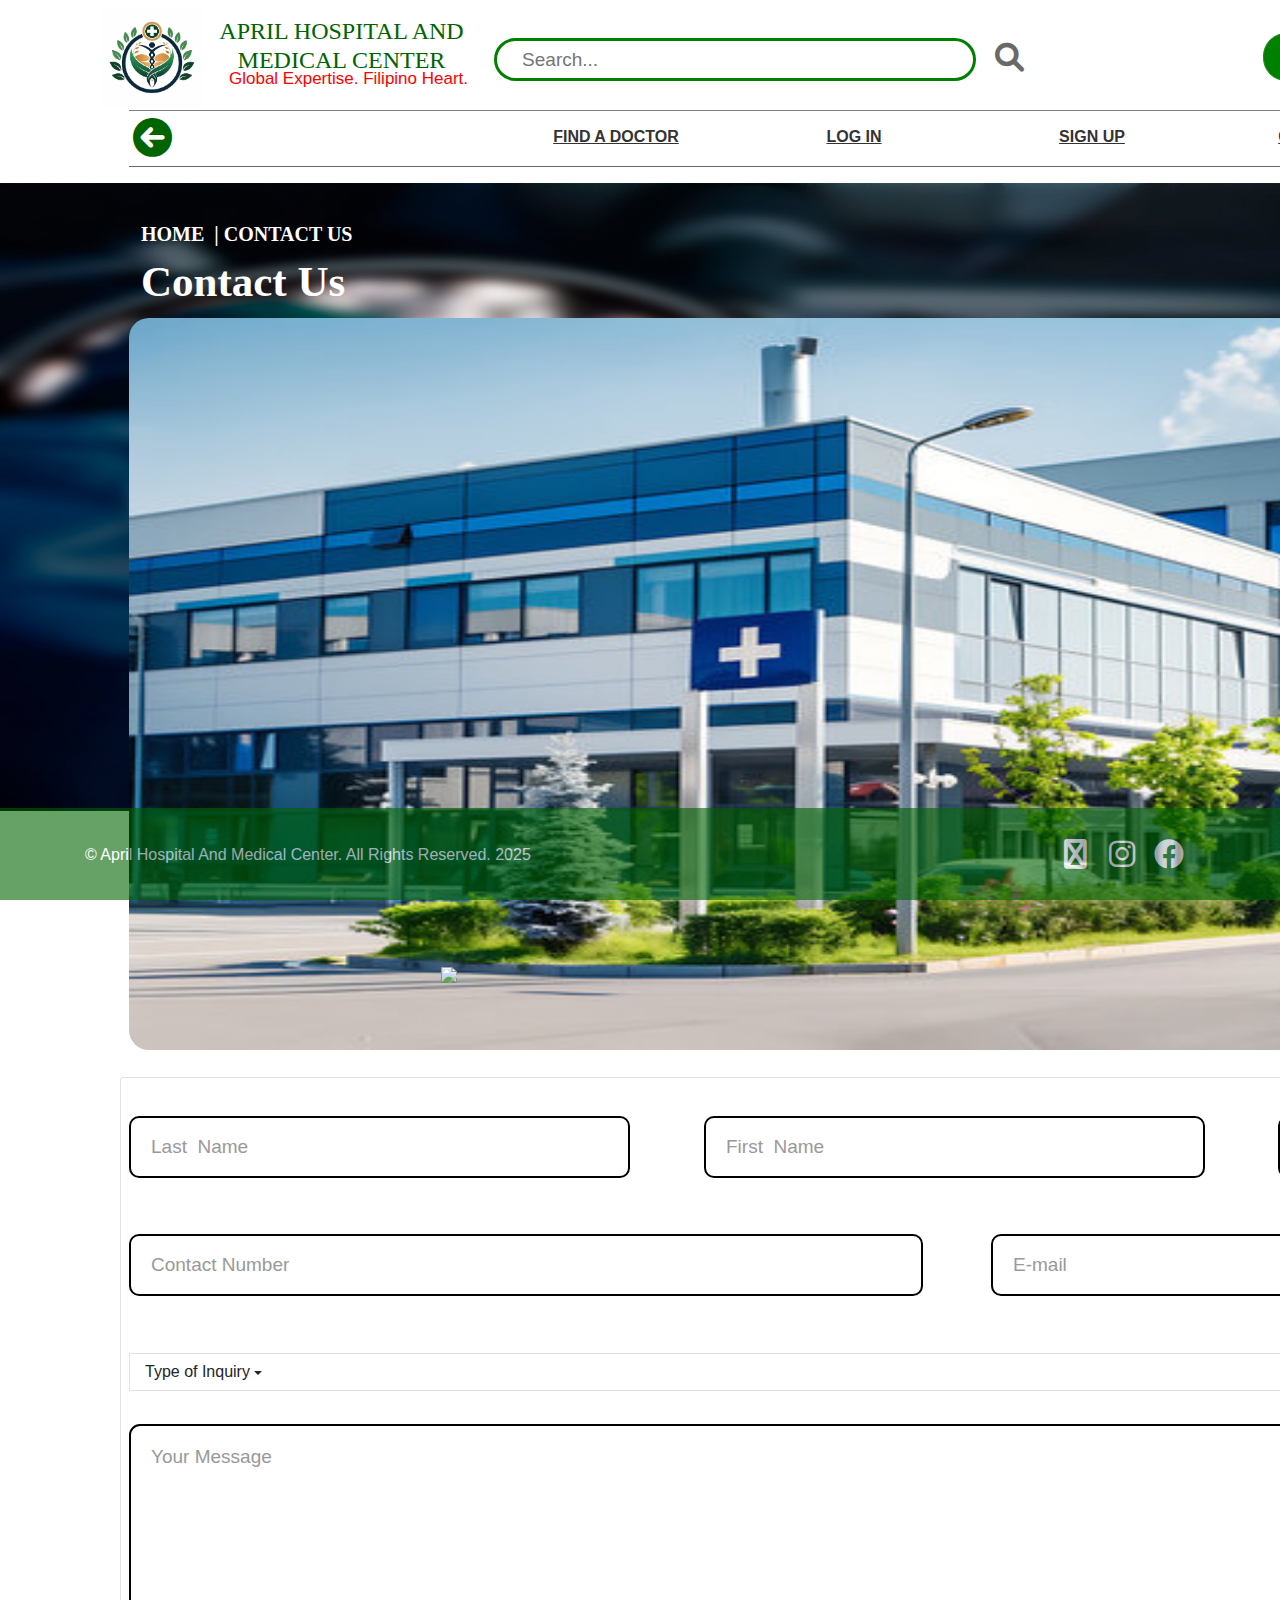
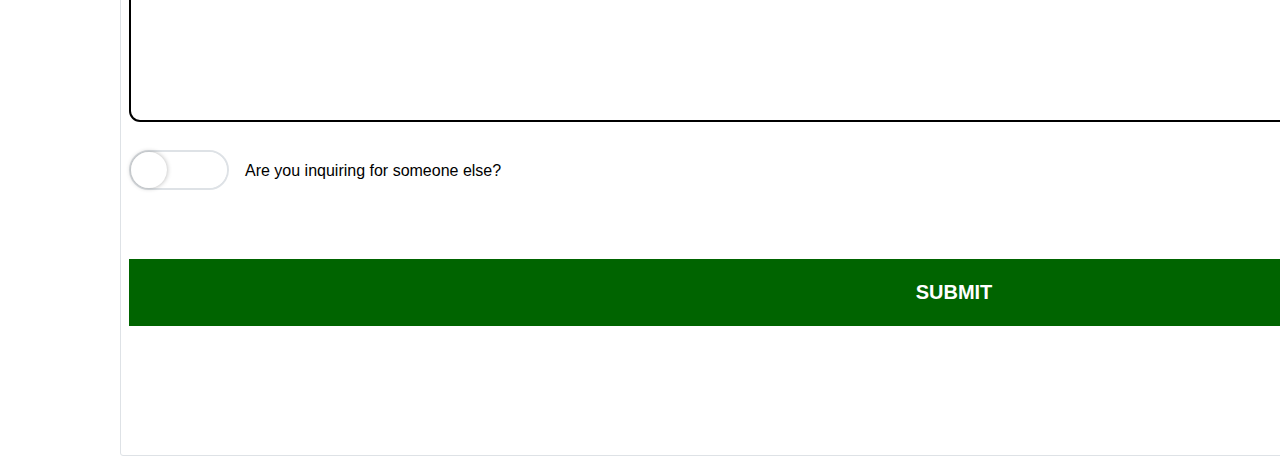
==== commit 3188a4df: "update-contact" ====
--- a/Contact-Us-Page.html
+++ b/Contact-Us-Page.html
@@ -8,7 +8,7 @@
       content="WYSIWYG Web Builder 20 Trial Version - https://www.wysiwygwebbuilder.com"
     />
     <meta name="viewport" content="width=device-width, initial-scale=1.0" />
-    <link href="rhrbfvy6tp.jpg" rel="shortcut icon" type="image/x-icon" />
+    <link href="images/medical.png" rel="shortcut icon" type="image/x-icon" />
     <link href="fontawesome6.min.css" rel="stylesheet" />
     <link href="ITP102_Midterm_Project.css" rel="stylesheet" />
     <link href="Contact-Us-Page.css" rel="stylesheet" />
@@ -130,7 +130,7 @@
         "
       >
         <h3 id="Heading1">
-          <a href="./Index.html">APRIL HOSPITAL AND <br />MEDICAL CENTER</a>
+          <a href="./index.html">APRIL HOSPITAL AND <br />MEDICAL CENTER</a>
         </h3>
       </div>
       <div
@@ -219,7 +219,7 @@
         "
       >
         <h3 id="Heading2">
-          <a href="./Index.html">Global Expertise. Filipino Heart.</a>
+          <a href="./index.html">Global Expertise. Filipino Heart.</a>
         </h3>
       </div>
       <hr
@@ -243,7 +243,7 @@
           z-index: 9;
         "
       >
-        <a href="./Index.html"
+        <a href="./index.html"
           ><img
             src="images/rhrbfvy6tp.jpg"
             id="Image2"
@@ -316,7 +316,7 @@
           z-index: 13;
         "
       >
-        <a href="./Index.html"
+        <a href="./index.html"
           ><div id="Icon4"><i class="fa fa-arrow-circle-left"></i></div
         ></a>
       </div>
@@ -430,7 +430,7 @@
       name="name"
       value=""
       spellcheck="false"
-      placeholder="Doctors  Name"
+      placeholder="Last  Name"
     />
     <input
       type="text"
@@ -446,7 +446,7 @@
       name="name"
       value=""
       spellcheck="false"
-      placeholder="Doctors  Name"
+      placeholder="First  Name"
     />
     <input
       type="text"
@@ -462,7 +462,7 @@
       name="name"
       value=""
       spellcheck="false"
-      placeholder="Doctors  Name"
+      placeholder="Middle  Name"
     />
     <input
       type="text"
@@ -478,7 +478,7 @@
       name="name"
       value=""
       spellcheck="false"
-      placeholder="Doctors  Name"
+      placeholder="E-mail"
     />
     <input
       type="text"
@@ -494,7 +494,7 @@
       name="name"
       value=""
       spellcheck="false"
-      placeholder="Doctors  Name"
+      placeholder="Contact Number"
     />
     <div
       id="wb_DropdownMenu1"
@@ -643,7 +643,7 @@
               z-index: 15;
             "
           >
-            <a href="./Index.html"
+            <a href="./index.html"
               ><div id="Icon10"><i class="fa fa-brands fa-x-twitter"></i></div
             ></a>
           </div>
@@ -657,7 +657,7 @@
               z-index: 16;
             "
           >
-            <a href="./Index.html"
+            <a href="./index.html"
               ><div id="Icon8"><i class="fa fa-brands fa-instagram"></i></div
             ></a>
           </div>
@@ -671,7 +671,7 @@
               z-index: 17;
             "
           >
-            <a href="./Index.html"
+            <a href="./index.html"
               ><div id="Icon9"><i class="fa fa-brands fa-facebook"></i></div
             ></a>
           </div>
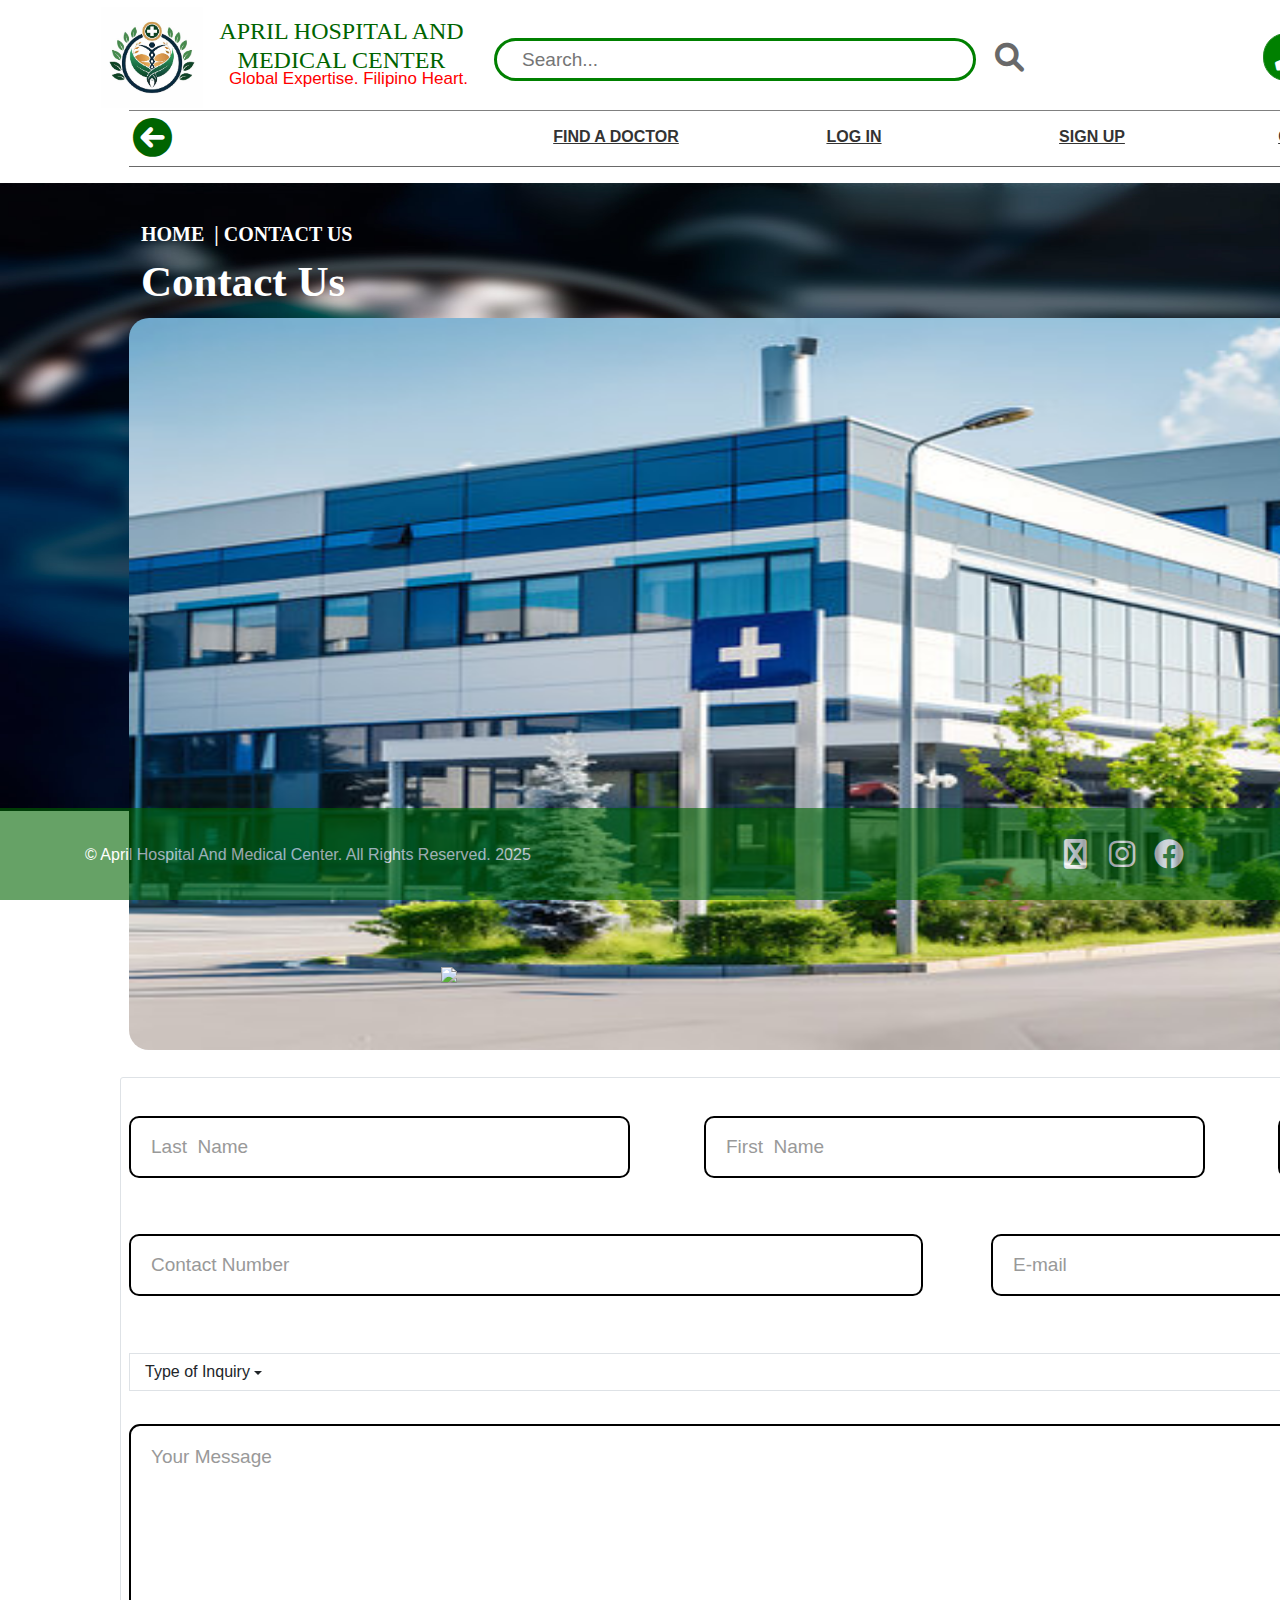
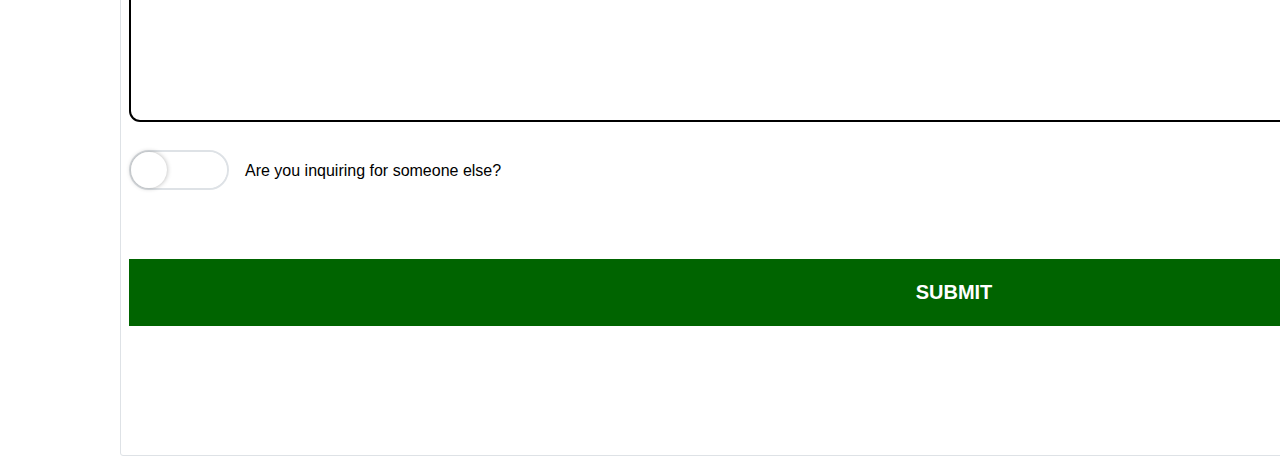
==== commit 7dc95523: "update-icon" ====
--- a/Contact-Us-Page.html
+++ b/Contact-Us-Page.html
@@ -113,7 +113,7 @@
           width: 31px;
           height: 28px;
           text-align: center;
-          z-index: 0;
+          z-index: 18;
         "
       >
         <div id="Icon3"><i class="fa fa-phone-flip"></i></div>
@@ -158,7 +158,7 @@
           width: 31px;
           height: 28px;
           text-align: center;
-          z-index: 3;
+          z-index: 18;
         "
       >
         <div id="Icon2"><i class="fa fa-phone-flip"></i></div>
